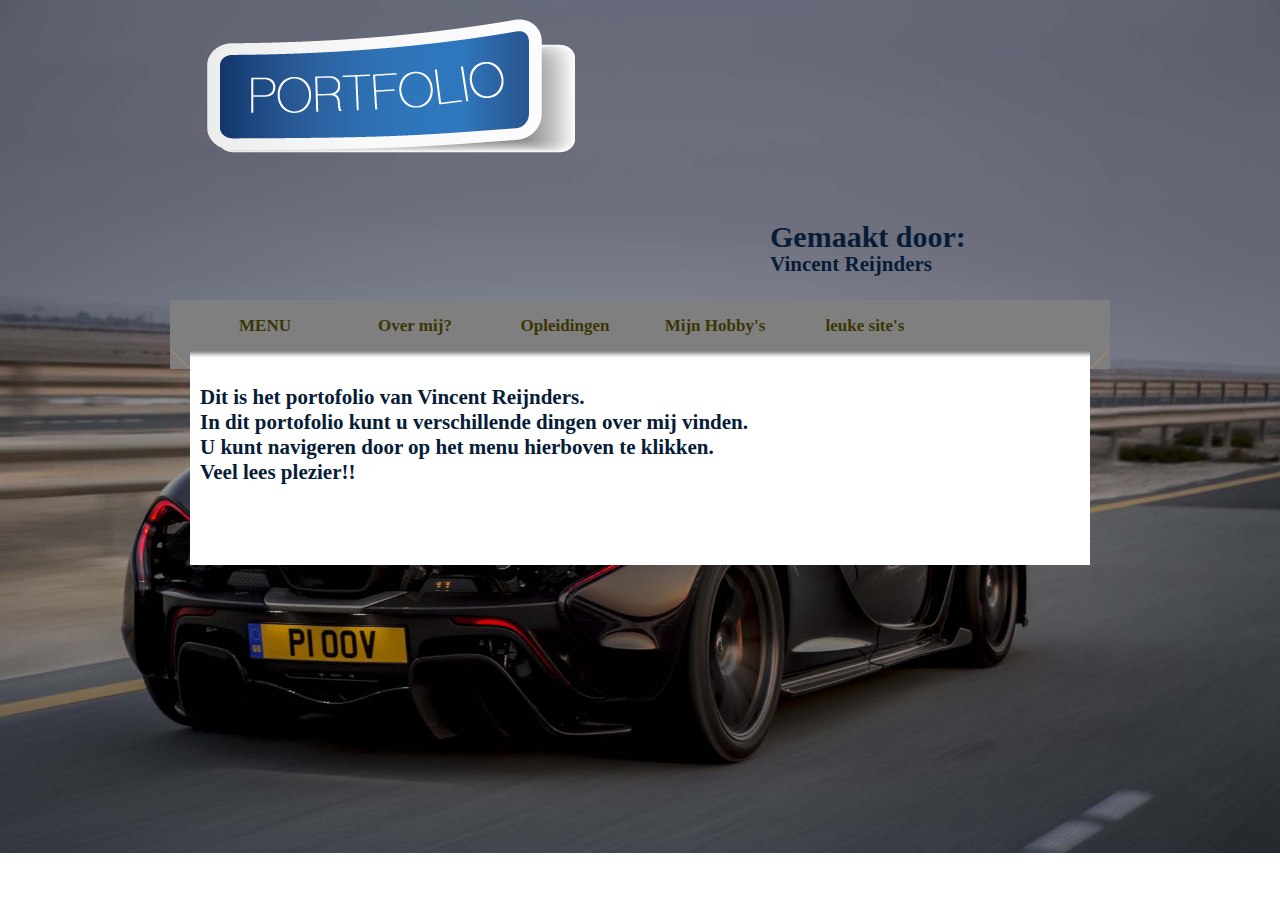
==== index.html @ 11780fc4 "nummer1" ====
<!DOCTYPE html PUBLIC "-//W3C//DTD XHTML 1.0 Transitional//EN" "http://www.w3.org/TR/xhtml1/DTD/xhtml1-transitional.dtd">
<html xmlns="http://www.w3.org/1999/xhtml">
<head>
<meta http-equiv="Content-Type" content="text/html; charset=utf-8" />
<link rel="stylesheet" type="text/css" href="style.css" />
<title>WhiteFlower| florida web design</title>
</head>

<body>
<div id="container">
		<div id="mainpic">
        	 <h1>Gemaakt door:</h1>
            <h2>Vincent Reijnders</h2>
        </div>   
        
        <div id="menu">
        	<ul>
                <li class="menuitem"><a href="index.html">MENU</a></li>
            	<li class="menuitem"><a href="page2.html">Over mij?</a></li>
                <li class="menuitem"><a href="page3.html">Opleidingen</a></li>
                <li class="menuitem"><a href="page4.html">Mijn Hobby's</a></li>
                <li class="menuitem"><a href="page5.html">leuke site's</a></li>
                
            </ul>
        </div>
        
		<div id="content">
        	
            <p>&nbsp;</p>
        	<h2>Dit is het portofolio van Vincent Reijnders.<h2/>
            <p> In dit portofolio kunt u verschillende dingen over mij vinden.<p/>
            <p> U kunt navigeren door op het menu hierboven te klikken.<p/>
            <p> Veel lees plezier!!<p/>




            <p>&nbsp;</p>
        	<p>&nbsp;</p>
<p>&nbsp;</p>
            
            
   </div>
</body>
</html>
---- style.css ----
body {
	margin: 0;
	padding: 0;
	text-align: left;
	font: Arial, Helvetica, sans-serif;
	font-size: 14px;
	color: #061C37;

    background-image: url(images/fest2.jpg);
    background-repeat: no-repeat;
    background-size: cover;
    background-position: cover; 
}	

*
{
  margin: 0 auto 0 auto;
 text-align:left;}

#container
{
  display: block; 
  height:auto;
  position: relative; 
  width: 940px;
}

#mainpic h1
{
	position:absolute;
text-align:right;
font-size:30px;
color:#black;
left:600px;
top:220px;
}


#mainpic h2
{
position:absolute;
text-align:right;
color:#black;
left:600px;
top:252px;
}

#mainpic
{
background-image:url(images/main.png);
background-repeat:no-repeat;
width:900px;
height:300px;	
}



.lighter
{
color:#F2D76A;
	
}




#menu
{
background-image:url(images/menu.png);
background-repeat:no-repeat;
width:940px;
height:69px;
float:left;
clear:both;
}

#content
{
width:880px;
height:auto;
background-color:#FFF;
padding-left:10px;
padding-right:10px;
padding-bottom:5px;
}

#footer
{
width:inherit;
height:auto;
}

#footer h3 a,#footer h3 a:visited
{
display:inline;
text-align:center;
font-size:12px;
text-decoration:none;
color:#F5EB67;
}

a,a:visited
{
color:#E4CA10;
text-decoration:none;
font-weight:bold;
}

#menu ul {
	list-style: none;
	padding: 0px;
	margin-left:auto;
	width:900px;
}

#menu li {
	list-style: none;
	padding: 0px;	
	display: inline; 
	
}

#menu a,#menu a:visited {
	float: left;
	width: 150px;
	height: 40px;
	display: block;
	text-align: center;
	text-decoration: none;
	color:#3C3504;
	font-weight: bold;
	padding-top: 16px;
	font-size: 17px;
}

#menu a:hover{
	color:#B39311;
}

#content p
{
	
}


html, body {
text-align: center;
}
p {text-align: left;}
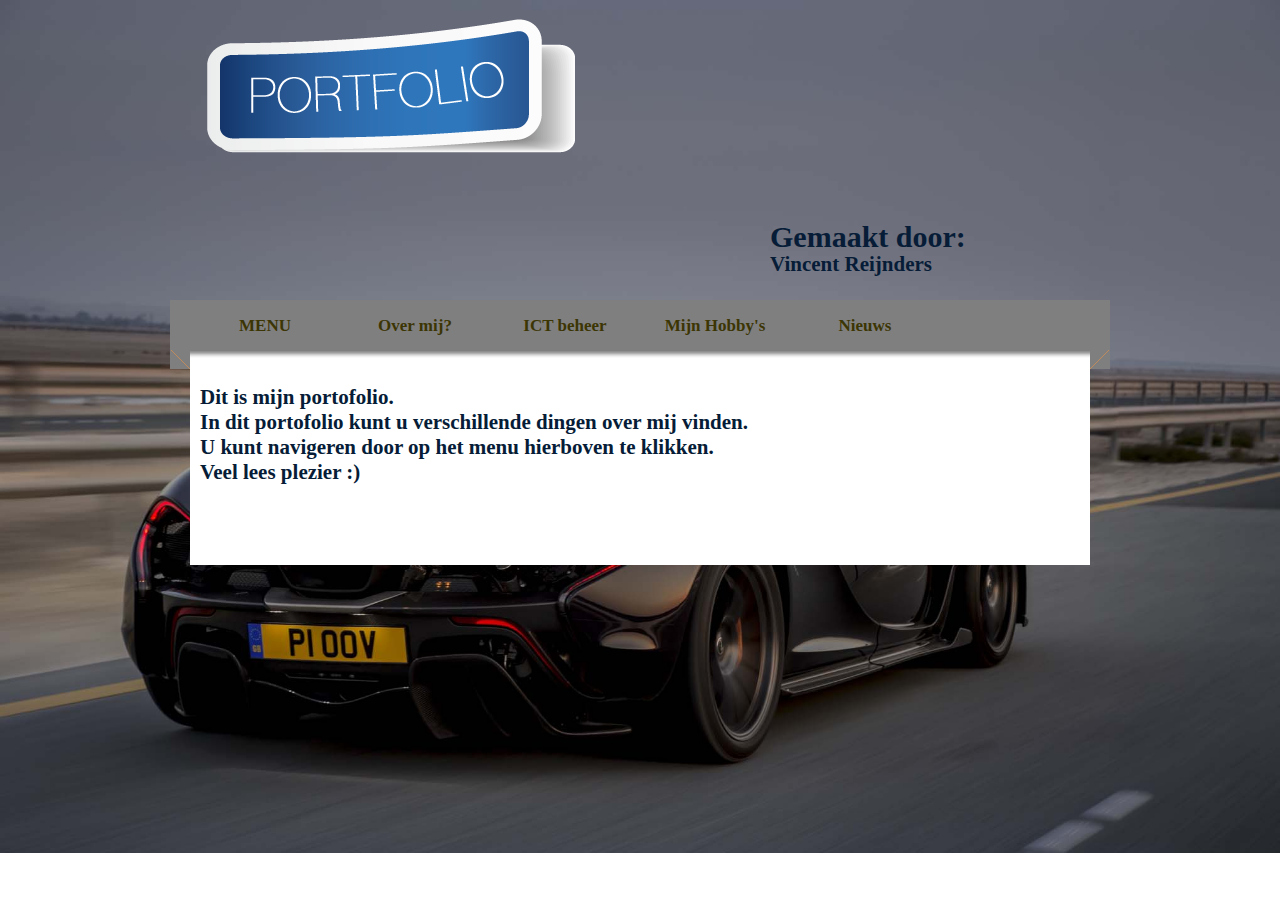
==== commit 37327dea: "leuk 1" ====
--- a/index.html
+++ b/index.html
@@ -3,7 +3,7 @@
 <head>
 <meta http-equiv="Content-Type" content="text/html; charset=utf-8" />
 <link rel="stylesheet" type="text/css" href="style.css" />
-<title>WhiteFlower| florida web design</title>
+<title>portofolio vincent reijnders</title>
 </head>
 
 <body>
@@ -16,10 +16,10 @@
         <div id="menu">
         	<ul>
                 <li class="menuitem"><a href="index.html">MENU</a></li>
-            	<li class="menuitem"><a href="page2.html">Over mij?</a></li>
-                <li class="menuitem"><a href="page3.html">Opleidingen</a></li>
+                <li class="menuitem"><a href="page2.html">Over mij?</a></li>
+                <li class="menuitem"><a href="page3.html">ICT beheer</a></li>
                 <li class="menuitem"><a href="page4.html">Mijn Hobby's</a></li>
-                <li class="menuitem"><a href="page5.html">leuke site's</a></li>
+                <li class="menuitem"><a href="page5.html">Nieuws</a></li>
                 
             </ul>
         </div>
@@ -27,10 +27,10 @@
 		<div id="content">
         	
             <p>&nbsp;</p>
-        	<h2>Dit is het portofolio van Vincent Reijnders.<h2/>
+        	<h2>Dit is mijn portofolio.<h2/>
             <p> In dit portofolio kunt u verschillende dingen over mij vinden.<p/>
             <p> U kunt navigeren door op het menu hierboven te klikken.<p/>
-            <p> Veel lees plezier!!<p/>
+            <p> Veel lees plezier :)<p/>
 
 
 
